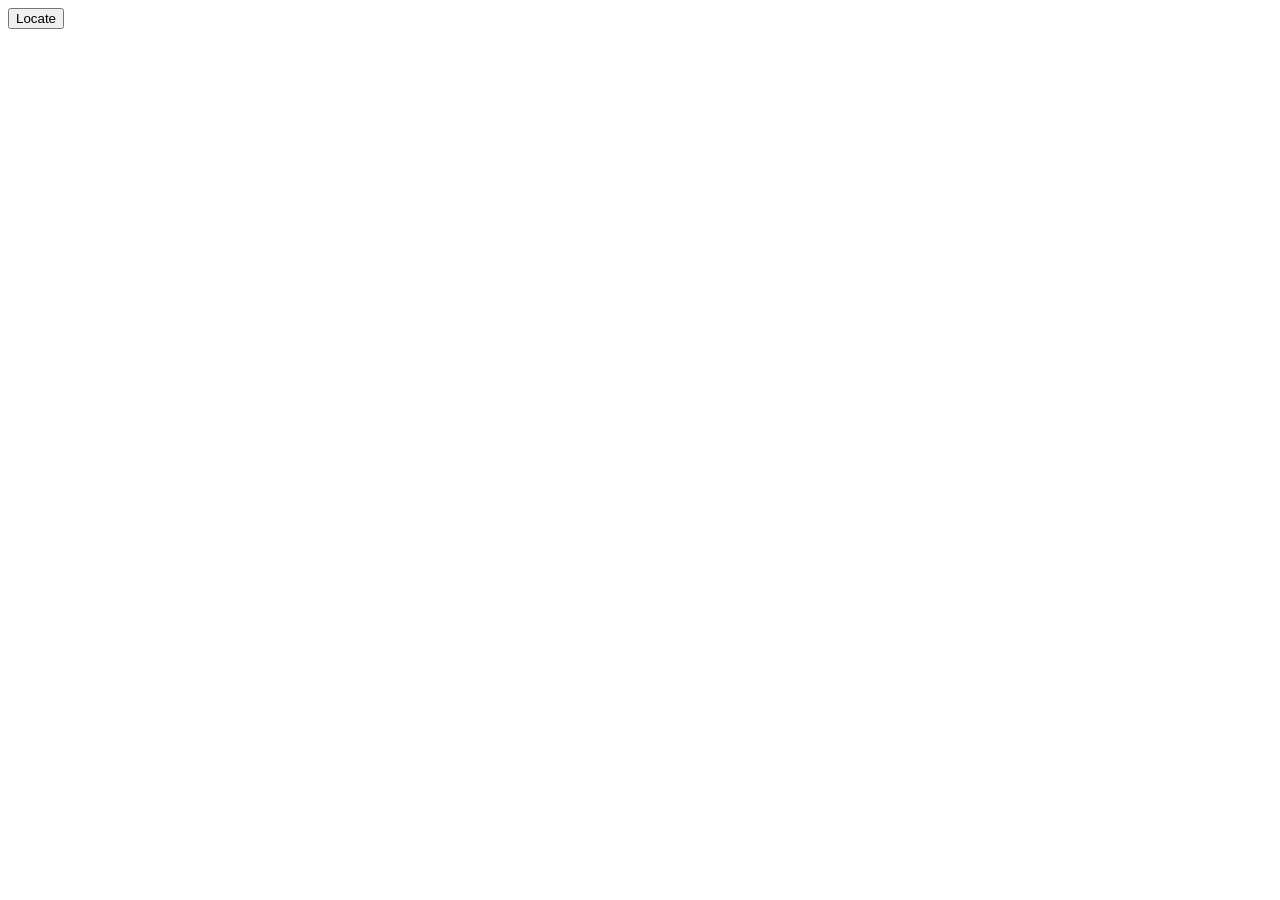
==== index.html @ 295ae19c "first commit" ====
<!DOCTYPE html>
<html lang="en">
<head>
    <meta charset="UTF-8">
    <meta name="viewport" content="width=device-width, initial-scale=1.0">
    <title>App JS</title>
    <!-- <script src="pokedex.js" defer></script> -->
    <!-- <script src="game.js" defer></script> -->
    <script src="weather.js" defer></script>
    <!-- <script src="https://unpkg.com/axios/dist/axios.min.js"></script> -->
    <link rel="stylesheet" href="style.css">
</head>
<body>

    <div class="container">

        <button class="locate">Locate</button>

    </div>

<!-- 
    <div class="gameZone">

        <img class="mario" src="assets/mario_suit_alone.png">

        <div class="ground"></div>

    </div> -->


    <!-- POKE API  -->

    <!-- <h1>JS : Fetch et Axios</h1>

    <div class="search-zone">
        <input placeholder="Cherchez ici votre pokemon..." type="text">
        <button class="search-btn">Chercher</button>
    </div>

    <div class="container-pokedex">
        Ici on injecte notre JS depuis le fichier pokedex.js 
    </div>  -->
    
</body>
</html>
---- style.css ----
.container-pokedex {
    display: grid;
    grid-template-columns: repeat(6, 1fr);
    column-gap: 1rem;
    row-gap: 1rem;
}


/* JEU 2D */

.gameZone {
    width: 800px;
    height: 600px;
    border: solid black 2px;
    margin: auto;
    margin-top: 150px;
    position: relative;
    background: linear-gradient(orange, blue);
}

.ground {
    background-color: darkslategray;
    width: 100%;
    height: 100px;
    position: absolute;
    bottom: 0;
}

.mario {
    position: absolute;
    bottom: 100px;
    left: 20px;
    width: 6rem;
    transition: all ease-in-out 0.3s;
}


.jump {
    bottom: 200px;
}
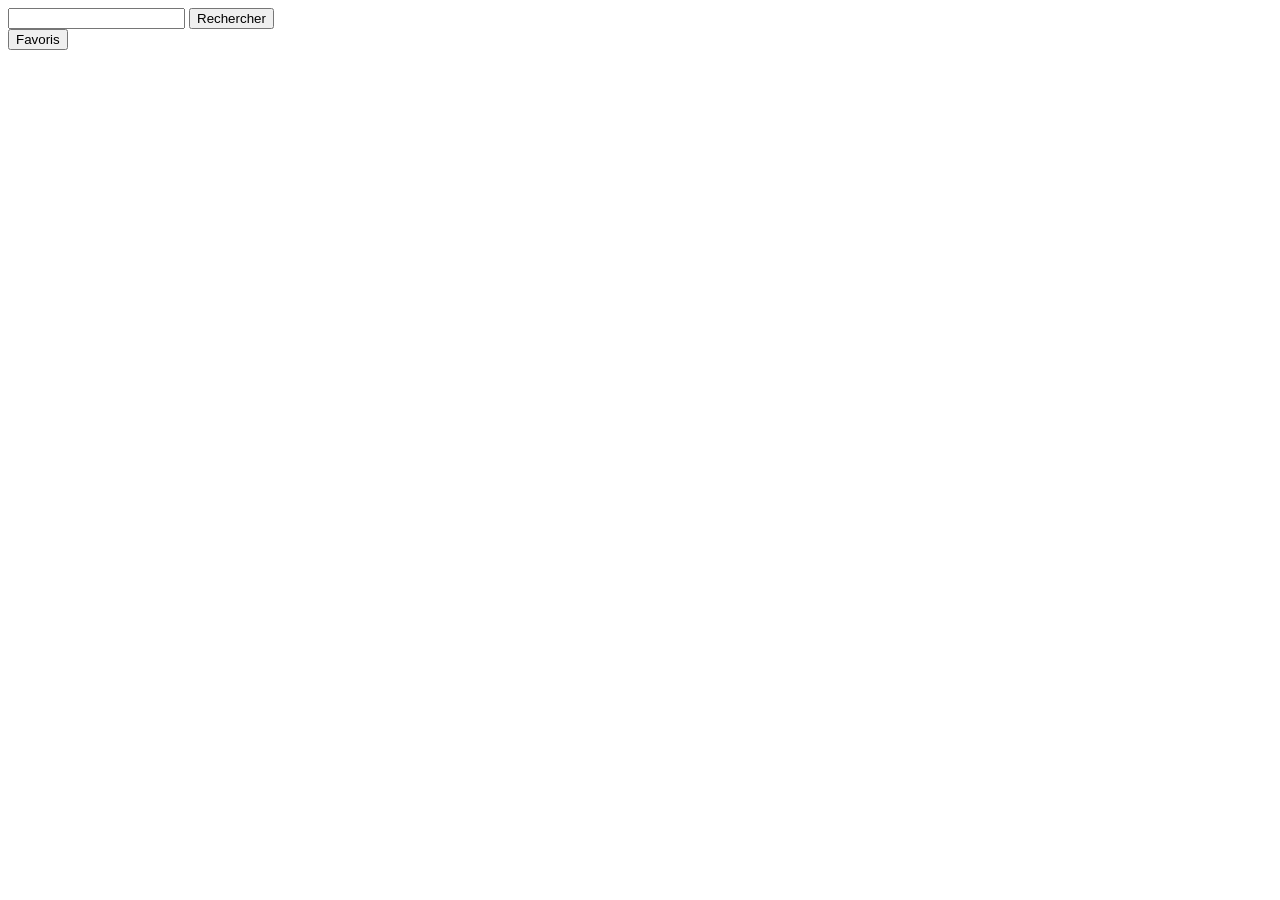
==== commit 294eb3ee: "recherche de films disponible" ====
--- a/index.html
+++ b/index.html
@@ -6,17 +6,29 @@
     <title>App JS</title>
     <!-- <script src="pokedex.js" defer></script> -->
     <!-- <script src="game.js" defer></script> -->
-    <script src="weather.js" defer></script>
+    <!-- <script src="weather.js" defer></script> -->
+     <script src="movies.js" defer></script>
     <!-- <script src="https://unpkg.com/axios/dist/axios.min.js"></script> -->
     <link rel="stylesheet" href="style.css">
 </head>
 <body>
 
-    <div class="container">
+    <div class="movies-research">
+        <input type="text" class="search-input">
+        <button class="search-button">Rechercher</button>
+    </div>
+
+    <div class="favoriteMovie">
+        <button class="favorite">Favoris</button>
+    </div>
+
+    <div class="movies-container"></div>
+
+    <!-- <div class="container">
 
         <button class="locate">Locate</button>
 
-    </div>
+    </div> -->
 
 <!-- 
     <div class="gameZone">
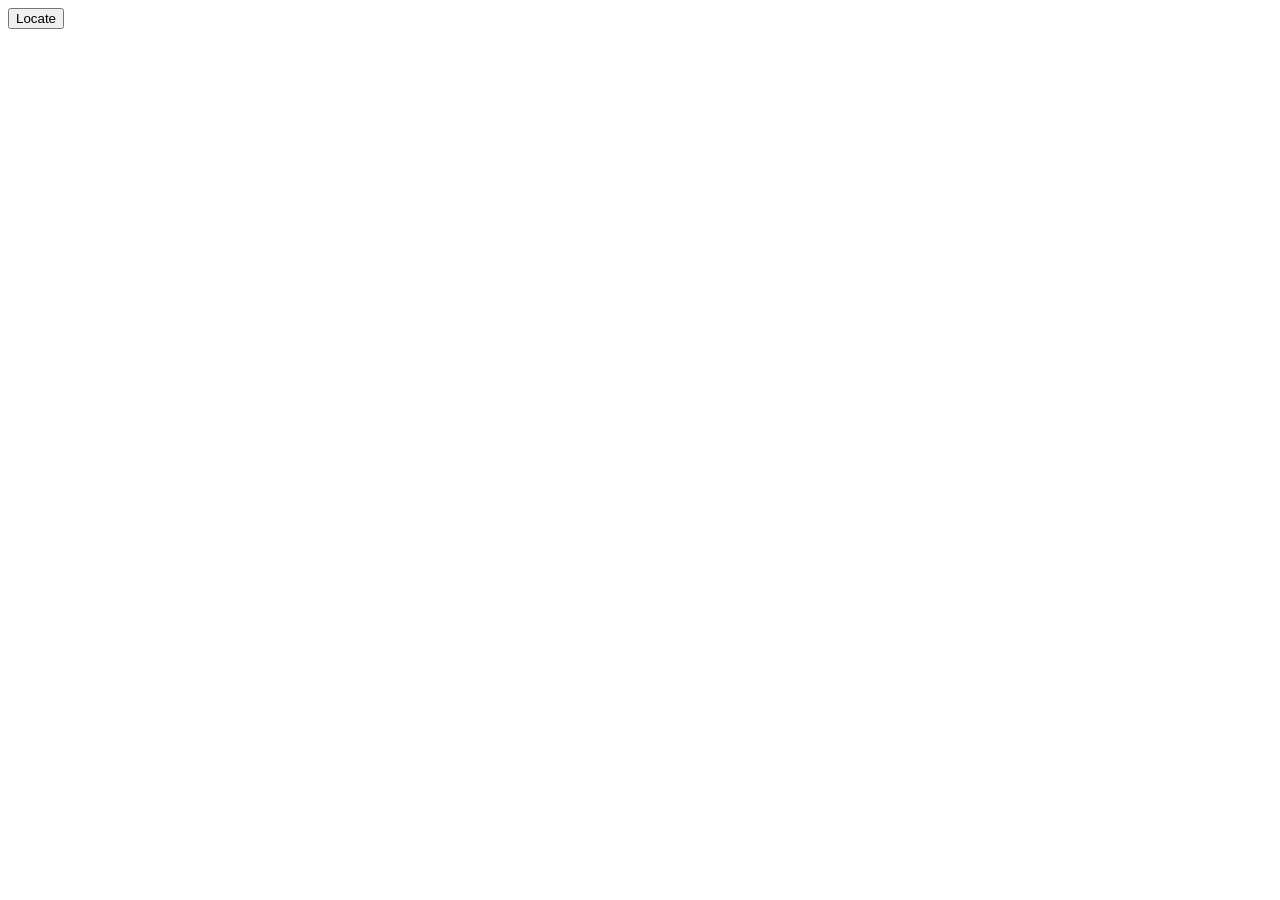
==== commit b5fc5ae0: "exercice 1" ====
--- a/index.html
+++ b/index.html
@@ -6,29 +6,17 @@
     <title>App JS</title>
     <!-- <script src="pokedex.js" defer></script> -->
     <!-- <script src="game.js" defer></script> -->
-    <!-- <script src="weather.js" defer></script> -->
-     <script src="movies.js" defer></script>
+    <script src="weather.js" defer></script>
     <!-- <script src="https://unpkg.com/axios/dist/axios.min.js"></script> -->
     <link rel="stylesheet" href="style.css">
 </head>
 <body>
 
-    <div class="movies-research">
-        <input type="text" class="search-input">
-        <button class="search-button">Rechercher</button>
-    </div>
-
-    <div class="favoriteMovie">
-        <button class="favorite">Favoris</button>
-    </div>
-
-    <div class="movies-container"></div>
-
-    <!-- <div class="container">
+    <div class="container">
 
         <button class="locate">Locate</button>
 
-    </div> -->
+    </div>
 
 <!-- 
     <div class="gameZone">
--- a/style.css
+++ b/style.css
@@ -8,7 +8,7 @@
 
 /* JEU 2D */
 
-.gameZone {
+#gameCanvas {
     width: 800px;
     height: 600px;
     border: solid black 2px;
@@ -26,13 +26,62 @@
     bottom: 0;
 }
 
-.mario {
+/* .mario {
     position: absolute;
     bottom: 100px;
     left: 20px;
     width: 6rem;
     transition: all ease-in-out 0.3s;
-}
+} */
+
+.mario {
+    /* This is the size of the "window" Mario is seen through */
+    width: 98px; 
+    height: 100px; 
+
+    position: absolute;
+    bottom: 100px;
+    left: 20px;
+    width: 6rem;
+    transition: all ease-in-out 0.3s;
+    
+    background-image: url('assets/mario_tuxedo_noBg.png');
+    background-repeat: no-repeat;
+    
+    /* Start at the first frame */
+    background-position: 0px 0px; 
+    
+    /* CRITICAL: This keeps the pixels from getting blurry */
+    image-rendering: pixelated; 
+    
+    /* Center him if his box is larger than his body */
+    display: flex;
+    justify-content: center;
+  }
+  
+  @keyframes walk-cycle {
+    from { 
+      /* Frame 1 */
+      background-position: 0px 0px; 
+    }
+    to { 
+      /* Frame 6 (100px * 6 frames = 600px) 
+         This stops right before the crouch frame */
+      background-position: -600px 0px; 
+    }
+  }
+  
+  .walking {
+    /* steps(6) ensures the background "snaps" 100px at a time 
+       effectively jumping over the blue lines */
+    animation: walk-cycle 0.8s steps(6) infinite;
+  }
+  
+  .crouching {
+    /* The 7th frame is at the 600px mark */
+    background-position: -600px 0px;
+    animation: none;
+  }
 
 
 .jump {
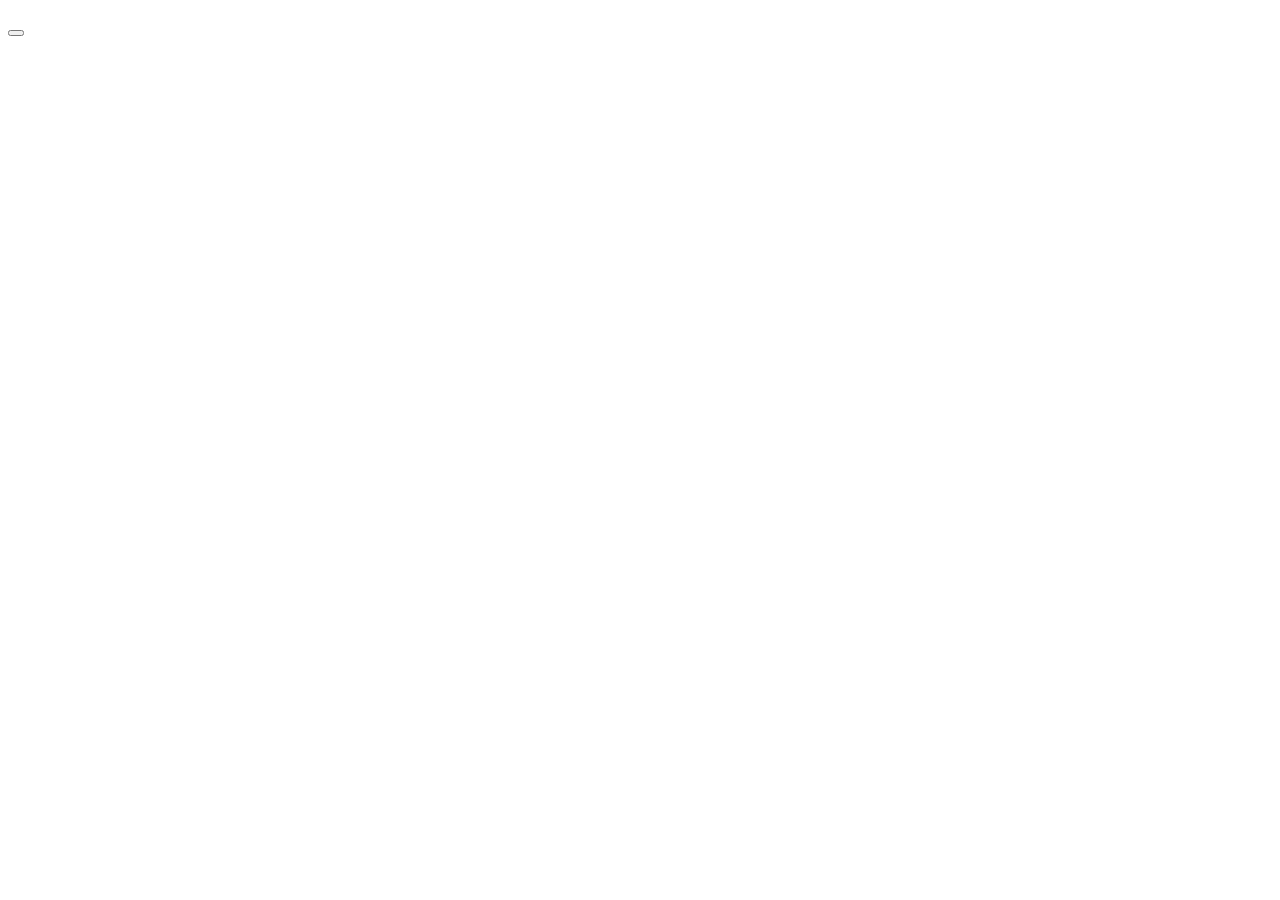
==== commit 8c45bde5: "début de l'ex philo" ====
--- a/index.html
+++ b/index.html
@@ -6,17 +6,22 @@
     <title>App JS</title>
     <!-- <script src="pokedex.js" defer></script> -->
     <!-- <script src="game.js" defer></script> -->
-    <script src="weather.js" defer></script>
+     <script src="fun-fact.js" defer></script>
+    <!-- <script src="weather.js" defer></script> -->
     <!-- <script src="https://unpkg.com/axios/dist/axios.min.js"></script> -->
     <link rel="stylesheet" href="style.css">
 </head>
 <body>
 
+    <h3></h3>
+    <button></button>
+
+<!-- 
     <div class="container">
 
         <button class="locate">Locate</button>
 
-    </div>
+    </div> -->
 
 <!-- 
     <div class="gameZone">
